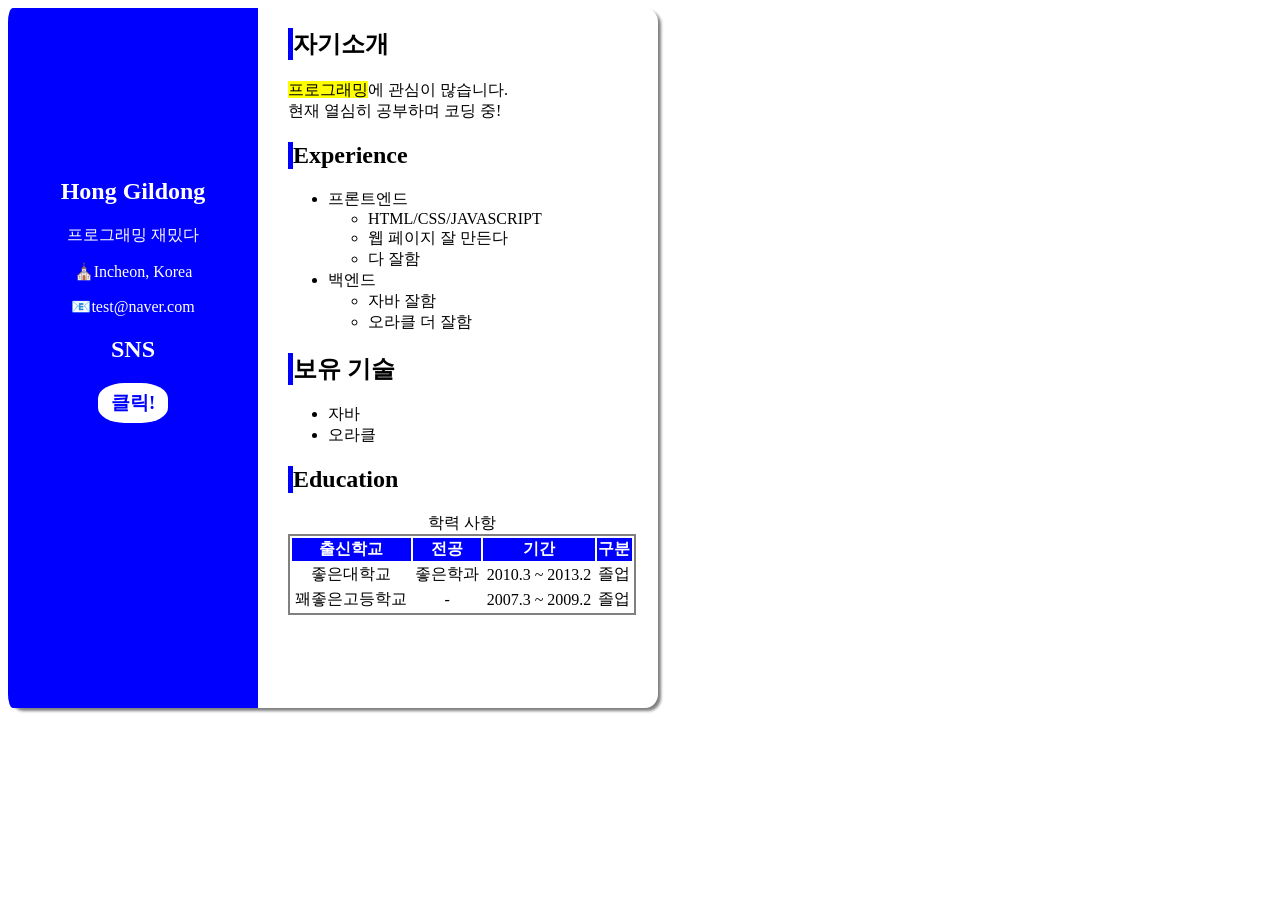
==== online-profile.html @ 328e9e47 "online profile" ====
<!doctype html>
<html lang="ko">
<head>
	<title>온라인 프로필</title>
	<meta charset="utf-8">
    <style>
        #container{
            width: 650px;
            height: 700px;
            border-radius: 2%;
            box-shadow:3px 3px 3px gray;            
        }
        #sidebar{
            float: left;
            height: 700px;
            width:  250px;
            background-color: blue;
            color: white;
            text-align: center;
            border-top-left-radius: 2%;
            border-bottom-left-radius: 2%;
        }
        #main{
            float: left;
            margin-left: 30px;
            box-sizing: border-box;
        }
        #box1{
            width: 150px;
            height: 150px;
            border-radius: 50%;
            background-image: url(../media/이미지1.jfif);
            background-size: contain; 
            display: block;
            position: relative;
            top: 15px;
            left: 50px;
        }
        #namecard{
            display: block;
        }
        #detail{
            display: block;
        }
        #sns{
            display: block;
            text-align: center;
            position: relative;
        }
        
        a{
         text-decoration: none;  
         align-content: center;
         top: px;
         border-radius:38%;
            width: 70px;
            height: 40px;
            position: absolute;
            left: 90px;
            background-color: white;
            color: blue;
        }
        a:hover{
            background-color: blue;
            color: white;
        }
        #main{
            box-sizing: border-box;
        }
        #main h2{
            border-left: 5px solid blue;
        }
        .table{
            border: 2px solid gray;
            width: 348px;
            text-align: center;
        }
        .table thead{
            background-color: blue;
            color: white;
        }
        
    </style>
</head>

<body>
    <div id="container">
        <!-- 사이드바 -->
        <aside id="sidebar">
            <div id="namecard">
                <div id="box1">
                </div>
                <h1>Hong Gildong</h1>    
                <p>프로그래밍 재밌다</p>
            </div>
            <div id="detail">
                <p>⛪Incheon, Korea</p>
                <p>📧test@naver.com</p>                                 
            </div>
            <div id="sns">
                <h2>SNS</h2>
                    <h3><a href="#">클릭!</a></h3>
            </div>           
        </aside>
        <div id="main">
            <section>
                <h2 class="subtitle">자기소개</h2>
                <p><mark>프로그래밍</mark>에 관심이 많습니다. <br>현재 열심히 공부하며 코딩 중!</p>
            </section>

            <!-- 경력 -->
            <section>
                <h2 class="subtitle">Experience</h2>
                <ul>
                    <li>프론트엔드
                        <ul>
                            <li>HTML/CSS/JAVASCRIPT </li>
                            <li>웹 페이지 잘 만든다 </li>
                            <li>다 잘함</li> 
                        </ul>
                    </li>
                    <li>백엔드
                        <ul>
                            <li>자바 잘함 </li>
                            <li>오라클 더 잘함</li>
                        </ul>                        
                    </li>
                </ul>             
            </section>

            <!-- 숙련도 -->
            <section>
                <h2 class="subtitle">보유 기술</h2>
                <li style="list-style: none;"> 
                    <ul>
                        <li>자바 </li>
                        <li>오라클</li>
                    </ul>                        
                </li>
            </section>

            <!-- 학력 -->
            <section>
                <h2 class="subtitle">Education</h2>
                <table class="table">
                  <caption>학력 사항</caption>
                  <thead>
                      <tr>
                          <th>출신학교</th>
                          <th>전공</th>
                          <th>기간</th>
                          <th>구분</th>
                      </tr>
                  </thead>
                  <tbody>
                      <tr>
                          <td>좋은대학교</td>
                          <td>좋은학과</td>
                          <td>2010.3 ~ 2013.2</td>
                          <td>졸업</td>
                      </tr>
                      <tr>
                          <td>꽤좋은고등학교</td>
                          <td> - </td>
                          <td>2007.3 ~ 2009.2</td>
                          <td>졸업</td>
                      </tr>
                  </tbody>
                </table>
            </section>
        </div>        
    </div>
</body>
</html>
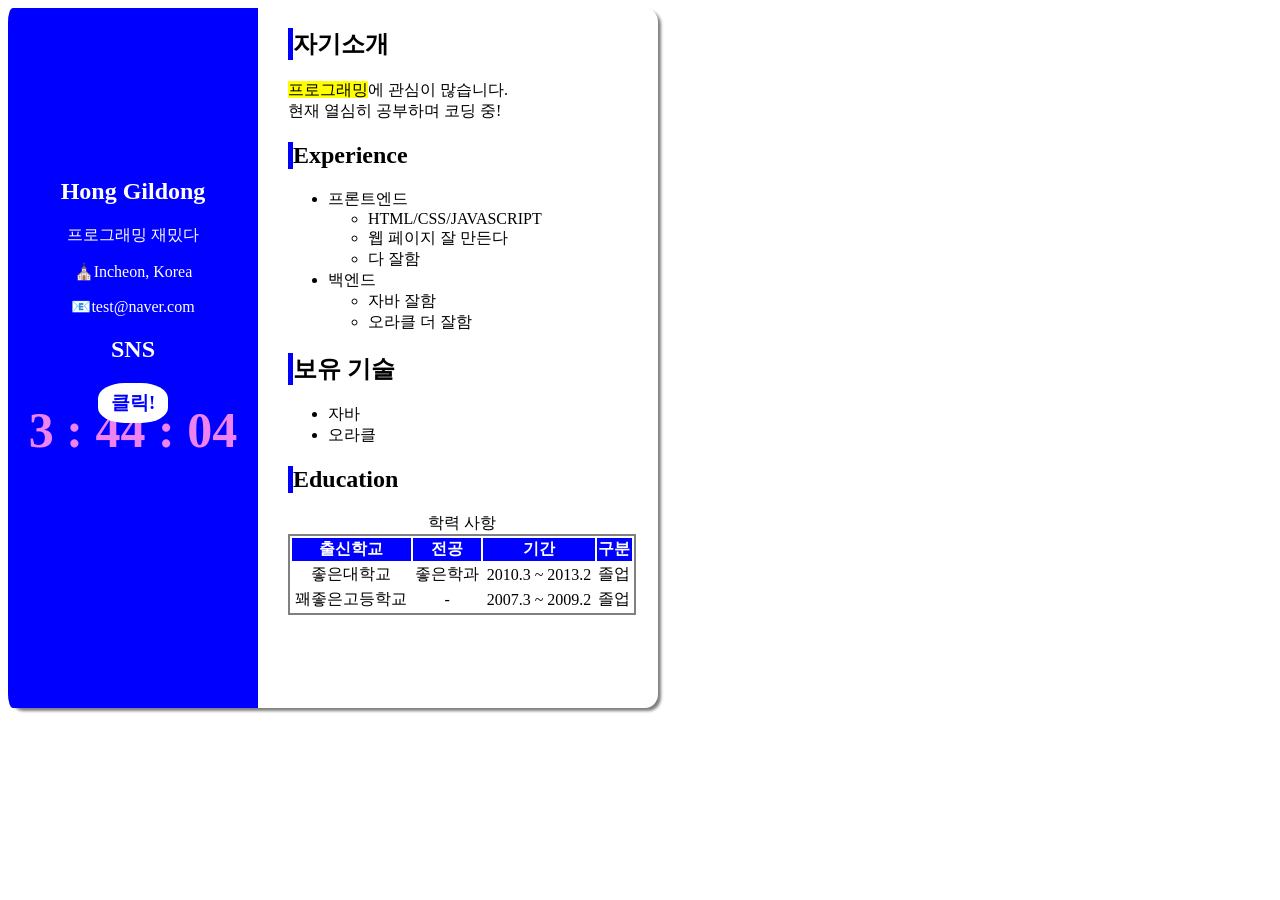
==== commit 09dd0f5f: "Add files via upload" ====
--- a/online-profile.html
+++ b/online-profile.html
@@ -79,7 +79,12 @@
             background-color: blue;
             color: white;
         }
-        
+        #time{
+            color: violet;
+            font-size: 50px;
+            font-weight: bold;
+            text-align: center;
+        }
     </style>
 </head>
 
@@ -100,7 +105,12 @@
             <div id="sns">
                 <h2>SNS</h2>
                     <h3><a href="#">클릭!</a></h3>
-            </div>           
+                    <br>
+                    <div id="time"></div>
+            </div>
+            <div>
+                
+            </div>          
         </aside>
         <div id="main">
             <section>
@@ -171,4 +181,16 @@
         </div>        
     </div>
 </body>
-</html>+</html>
+<script>
+    setInterval(()=>{
+        let datetime = new Date();
+        let obj = document.querySelector("#time");
+        let second = datetime.getSeconds() < 10 ? "0" + datetime.getSeconds() : datetime.getSeconds();
+        let time = datetime.getHours() + " : "
+                    + datetime.getMinutes() + " : "
+                    + second;
+
+        obj.innerHTML = time;
+    }, 1000)
+</script>
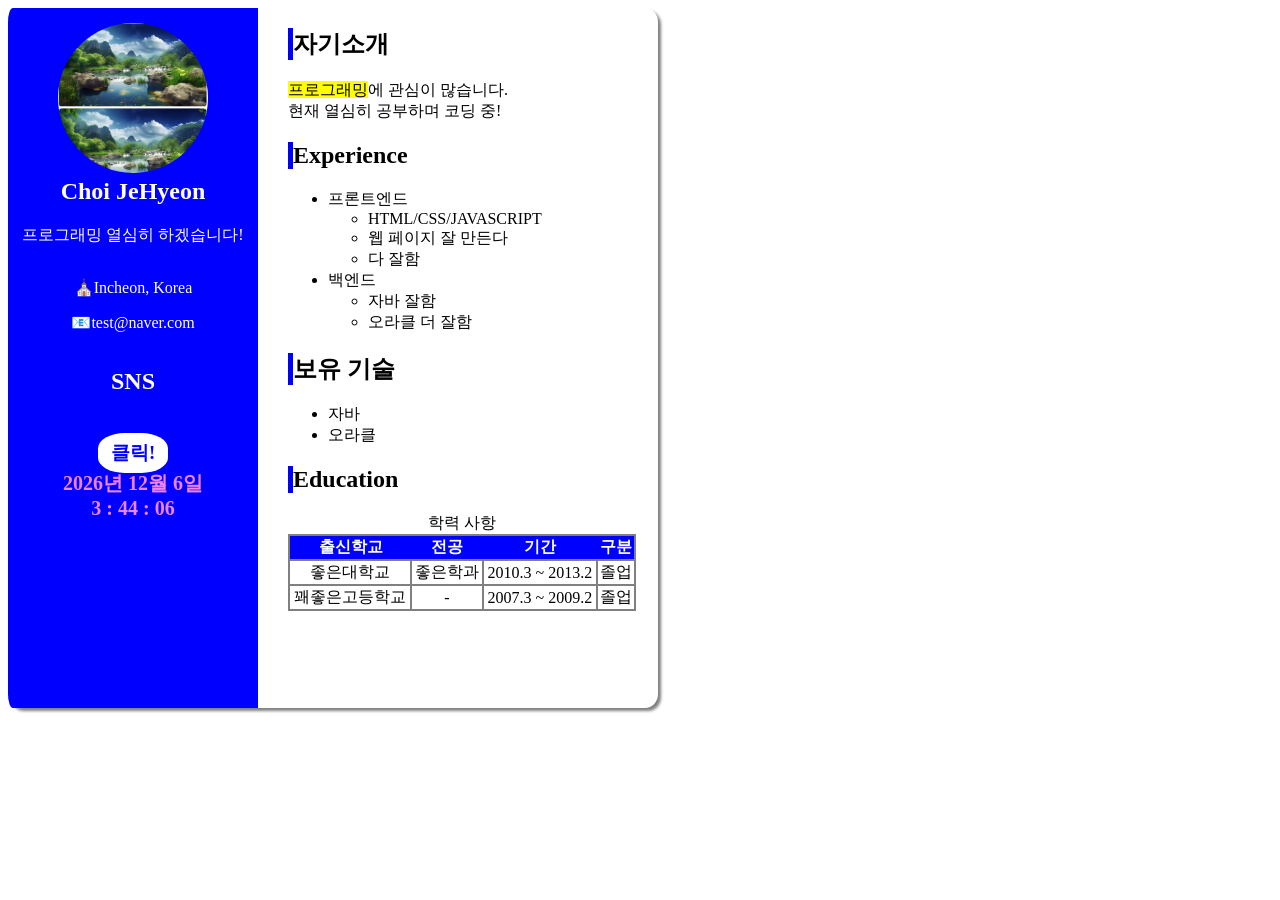
==== commit b7189c2f: "Add files via upload 20260316 09:59" ====
--- a/online-profile.html
+++ b/online-profile.html
@@ -1,196 +1,213 @@
-<!doctype html>
-<html lang="ko">
-<head>
-	<title>온라인 프로필</title>
-	<meta charset="utf-8">
-    <style>
-        #container{
-            width: 650px;
-            height: 700px;
-            border-radius: 2%;
-            box-shadow:3px 3px 3px gray;            
-        }
-        #sidebar{
-            float: left;
-            height: 700px;
-            width:  250px;
-            background-color: blue;
-            color: white;
-            text-align: center;
-            border-top-left-radius: 2%;
-            border-bottom-left-radius: 2%;
-        }
-        #main{
-            float: left;
-            margin-left: 30px;
-            box-sizing: border-box;
-        }
-        #box1{
-            width: 150px;
-            height: 150px;
-            border-radius: 50%;
-            background-image: url(../media/이미지1.jfif);
-            background-size: contain; 
-            display: block;
-            position: relative;
-            top: 15px;
-            left: 50px;
-        }
-        #namecard{
-            display: block;
-        }
-        #detail{
-            display: block;
-        }
-        #sns{
-            display: block;
-            text-align: center;
-            position: relative;
-        }
-        
-        a{
-         text-decoration: none;  
-         align-content: center;
-         top: px;
-         border-radius:38%;
-            width: 70px;
-            height: 40px;
-            position: absolute;
-            left: 90px;
-            background-color: white;
-            color: blue;
-        }
-        a:hover{
-            background-color: blue;
-            color: white;
-        }
-        #main{
-            box-sizing: border-box;
-        }
-        #main h2{
-            border-left: 5px solid blue;
-        }
-        .table{
-            border: 2px solid gray;
-            width: 348px;
-            text-align: center;
-        }
-        .table thead{
-            background-color: blue;
-            color: white;
-        }
-        #time{
-            color: violet;
-            font-size: 50px;
-            font-weight: bold;
-            text-align: center;
-        }
-    </style>
-</head>
-
-<body>
-    <div id="container">
-        <!-- 사이드바 -->
-        <aside id="sidebar">
-            <div id="namecard">
-                <div id="box1">
-                </div>
-                <h1>Hong Gildong</h1>    
-                <p>프로그래밍 재밌다</p>
-            </div>
-            <div id="detail">
-                <p>⛪Incheon, Korea</p>
-                <p>📧test@naver.com</p>                                 
-            </div>
-            <div id="sns">
-                <h2>SNS</h2>
-                    <h3><a href="#">클릭!</a></h3>
-                    <br>
-                    <div id="time"></div>
-            </div>
-            <div>
-                
-            </div>          
-        </aside>
-        <div id="main">
-            <section>
-                <h2 class="subtitle">자기소개</h2>
-                <p><mark>프로그래밍</mark>에 관심이 많습니다. <br>현재 열심히 공부하며 코딩 중!</p>
-            </section>
-
-            <!-- 경력 -->
-            <section>
-                <h2 class="subtitle">Experience</h2>
-                <ul>
-                    <li>프론트엔드
-                        <ul>
-                            <li>HTML/CSS/JAVASCRIPT </li>
-                            <li>웹 페이지 잘 만든다 </li>
-                            <li>다 잘함</li> 
-                        </ul>
-                    </li>
-                    <li>백엔드
-                        <ul>
-                            <li>자바 잘함 </li>
-                            <li>오라클 더 잘함</li>
-                        </ul>                        
-                    </li>
-                </ul>             
-            </section>
-
-            <!-- 숙련도 -->
-            <section>
-                <h2 class="subtitle">보유 기술</h2>
-                <li style="list-style: none;"> 
-                    <ul>
-                        <li>자바 </li>
-                        <li>오라클</li>
-                    </ul>                        
-                </li>
-            </section>
-
-            <!-- 학력 -->
-            <section>
-                <h2 class="subtitle">Education</h2>
-                <table class="table">
-                  <caption>학력 사항</caption>
-                  <thead>
-                      <tr>
-                          <th>출신학교</th>
-                          <th>전공</th>
-                          <th>기간</th>
-                          <th>구분</th>
-                      </tr>
-                  </thead>
-                  <tbody>
-                      <tr>
-                          <td>좋은대학교</td>
-                          <td>좋은학과</td>
-                          <td>2010.3 ~ 2013.2</td>
-                          <td>졸업</td>
-                      </tr>
-                      <tr>
-                          <td>꽤좋은고등학교</td>
-                          <td> - </td>
-                          <td>2007.3 ~ 2009.2</td>
-                          <td>졸업</td>
-                      </tr>
-                  </tbody>
-                </table>
-            </section>
-        </div>        
-    </div>
-</body>
-</html>
-<script>
-    setInterval(()=>{
-        let datetime = new Date();
-        let obj = document.querySelector("#time");
-        let second = datetime.getSeconds() < 10 ? "0" + datetime.getSeconds() : datetime.getSeconds();
-        let time = datetime.getHours() + " : "
-                    + datetime.getMinutes() + " : "
-                    + second;
-
-        obj.innerHTML = time;
-    }, 1000)
+<!doctype html>
+<html lang="ko">
+<head>
+	<title>온라인 프로필</title>
+	<meta charset="utf-8">
+    <style>
+        #container{
+            width: 650px;
+            height: 700px;
+            border-radius: 2%;
+            box-shadow:3px 3px 3px gray;            
+        }
+        #sidebar{
+            float: left;
+            height: 700px;
+            width:  250px;
+            background-color: blue;
+            color: white;
+            text-align: center;
+            border-top-left-radius: 2%;
+            border-bottom-left-radius: 2%;
+            display: flex;
+            flex-direction: column;
+
+        }
+        #main{
+            float: left;
+            margin-left: 30px;
+            box-sizing: border-box;
+        }
+        #box1{
+            width: 150px;
+            height: 150px;
+            border-radius: 50%;
+            background-image: url(media/캡처1.JPG);
+            background-size: contain; 
+            display: block;
+            position: relative;
+            top: 15px;
+            left: 50px;
+        }
+        #box1:hover{
+            background-image: url(media/캡처2.JPG);
+        }
+        #namecard{
+            display: block;
+        }
+        #detail{
+            display: block;
+        }
+        #sns{
+            text-align: center;
+            position: relative;
+             display: flex;
+            flex-direction: column;
+        }
+        
+        a{
+         text-decoration: none;  
+         align-content: center;
+         top: px;
+         border-radius:38%;
+            width: 70px;
+            height: 40px;
+            position: absolute;
+            left: 90px;
+            background-color: white;
+            color: blue;
+        }
+        a:hover{
+            background-color: blue;
+            color: white;
+        }
+        #main{
+            box-sizing: border-box;
+        }
+        #main h2{
+            border-left: 5px solid blue;
+        }
+        tr td{
+            border: 2px solid gray;
+        }
+        .table{
+            border: 2px solid gray;
+            width: 348px;
+            text-align: center;
+            border-collapse: collapse;
+        }
+        .table thead{
+            background-color: blue;
+            color: white;
+        }
+        #time{
+            color: violet;
+            font-size: 20px;
+            font-weight: bold;
+            text-align: center;
+            
+        }
+    </style>
+</head>
+
+<body>
+    <div id="container">
+        <!-- 사이드바 -->
+        <aside id="sidebar">
+            <div id="namecard">
+                <div id="box1">
+                </div>
+                <h1>Choi JeHyeon</h1>    
+                <p>프로그래밍 열심히 하겠습니다!</p>
+            </div>
+            <div id="detail">
+                <p>⛪Incheon, Korea</p>
+                <p>📧test@naver.com</p>                                 
+            </div>
+            <div id="sns">
+                <h2>SNS</h2>
+                    <h3><a href="#">클릭!</a></h3>
+                    <br>
+                    <div id="time"></div>
+            </div>
+            <div>
+                
+            </div>          
+        </aside>
+        <div id="main">
+            <section>
+                <h2 class="subtitle">자기소개</h2>
+                <p><mark>프로그래밍</mark>에 관심이 많습니다. <br>현재 열심히 공부하며 코딩 중!</p>
+            </section>
+
+            <!-- 경력 -->
+            <section>
+                <h2 class="subtitle">Experience</h2>
+                <ul>
+                    <li>프론트엔드
+                        <ul>
+                            <li>HTML/CSS/JAVASCRIPT </li>
+                            <li>웹 페이지 잘 만든다 </li>
+                            <li>다 잘함</li> 
+                        </ul>
+                    </li>
+                    <li>백엔드
+                        <ul>
+                            <li>자바 잘함 </li>
+                            <li>오라클 더 잘함</li>
+                        </ul>                        
+                    </li>
+                </ul>             
+            </section>
+
+            <!-- 숙련도 -->
+            <section>
+                <h2 class="subtitle">보유 기술</h2>
+                <li style="list-style: none;"> 
+                    <ul>
+                        <li>자바 </li>
+                        <li>오라클</li>
+                    </ul>                        
+                </li>
+            </section>
+
+            <!-- 학력 -->
+            <section>
+                <h2 class="subtitle">Education</h2>
+                <table class="table">
+                  <caption>학력 사항</caption>
+                  <thead>
+                      <tr>
+                          <th>출신학교</th>
+                          <th>전공</th>
+                          <th>기간</th>
+                          <th>구분</th>
+                      </tr>
+                  </thead>
+                  <tbody>
+                      <tr>
+                          <td>좋은대학교</td>
+                          <td>좋은학과</td>
+                          <td>2010.3 ~ 2013.2</td>
+                          <td>졸업</td>
+                      </tr>
+                      <tr>
+                          <td>꽤좋은고등학교</td>
+                          <td> - </td>
+                          <td>2007.3 ~ 2009.2</td>
+                          <td>졸업</td>
+                      </tr>
+                  </tbody>
+                </table>
+            </section>
+        </div>        
+    </div>
+</body>
+</html>
+<script>
+    setInterval(()=>{
+        let datetime = new Date();
+        let obj = document.querySelector("#time");
+        let second = datetime.getSeconds() < 10 ? "0" + datetime.getSeconds() : datetime.getSeconds();
+        let minute = datetime.getMinutes() < 10 ? "0" + datetime.getMinutes() : datetime.getMinutes();
+        let ampm = datetime.getHours() < 12 ? "오전 " : "오후 ";
+        let hours = datetime.getHours() % 12;
+        hours = (hours == 0) ? 12 : hours;
+        let time = (datetime.getFullYear() + "년 " + (datetime.getMonth() + 1) + "월 " + datetime.getDate()) 
+                   + "일 " + "<br>" + datetime.getHours() + " : "
+                    + minute + " : "
+                    + second;
+
+        obj.innerHTML = time;
+    }, 1000)
 </script>
